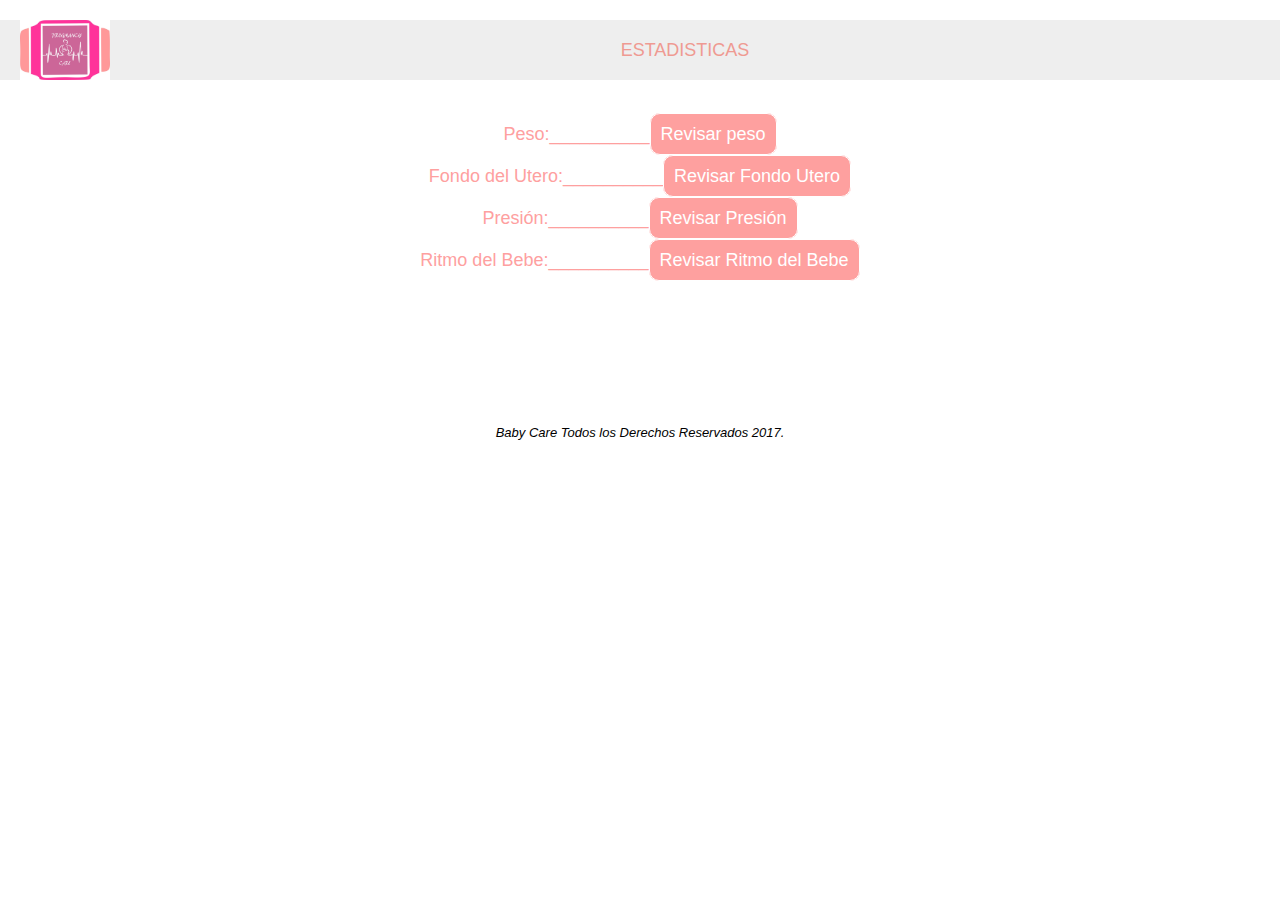
==== html/boton_estadisticas_control.html @ 19290d19 "Add files via upload" ====
<!DOCTYPE html>
<html>
  <head>
    <meta charset="utf-8">
    <meta name="viewport" content="initial-scale=1, maximum-scale=1, user-scalable=no, width=device-width">
    <link rel="stylesheet" type="text/css" href="../css/styleregistro.css" />
  
  <title>Estadisticas</title>
  </head>
  <body>
  
  <div class="header">
  <img id="logo" align="left" src="../img/carelogo.jpg">
  <span> Estadisticas</span>
  </div>
  <br><br>
  <div id="login">
    
    Peso:__________<a href="estadisticas_peso.html"id="button-entrar" class="button">Revisar peso</a><br><br>
    Fondo del Utero:__________<a href="estadisticas_utero.html"id="button-entrar" class="button">Revisar Fondo Utero</a><br><br>
    Presión:__________<a href="estadisticas_presion.html"id="button-entrar" class="button">Revisar Presión</a><br><br>
    Ritmo del Bebe:__________<a href="#"id="button-entrar" class="button">Revisar Ritmo del Bebe</a><br><br>
    
      
  </div>  
  
  
  
  <div class="footer">
      Baby Care Todos los Derechos Reservados 2017.
    </div>
  
  

   
    
  </body>
</html>
---- css/styleregistro.css ----
body {
  margin: 0px;
  padding: 20px 0;
  font-size: 18px;
  font-family: "Helvetica Neue Light", "Helvetica Neue", Helvetica, Arial, "Lucida Grande", sans-serif;
  font-weight: 300;
}

.header {
  padding: 0 20px;
  color: #ef9a92;
  background-color: #EEE;
  text-align: center;
  height: 60px;
  line-height: 60px;
  text-transform: uppercase;
}

.footer {
  padding:5px;
  font-style:italic;
  font-size:small;
  text-align: center;
  margin: 10%
}




.button{
  border: 1px solid;
  color: #FFF;
  padding: 10px;
}

#login{
	padding: 0 5px;
	text-align: center;
	margin: 2px;
	color:#fea09f;;
	
	
	
}

a{
	text-decoration:none;
	font-size: large;
  border-radius: 10px;
  background-color: #fea09f;
  position:center;
}

a#button-entrar{
	padding-top: 10px;
}

p{
	padding-bottom: 5px;
}

input{
    border: 1px solid #999;/* No usar esta línea y dejar box-shadow hace efecto de profundidad*/
    border-radius:10px; /*probar con 10px se hacen ovalados los inputs*/
    box-shadow: 2px 2px 3px 1px rgba(0,0,0,.8);
    font:bold 12px Arial, Helvetica, sans-serif;
    height: 24px;
    line-height: 20px;
    padding:0 2px;
    width: 200px;
	text-align: center;
}

#logo{
	width: 90px;
  height: 60px;
  border: 0px solid;
  margin: 0%;
  
}


.button:active{
    position: relative;
    top: 3px;
}

form{
	
	margin:1px;
	background-position: center;
}
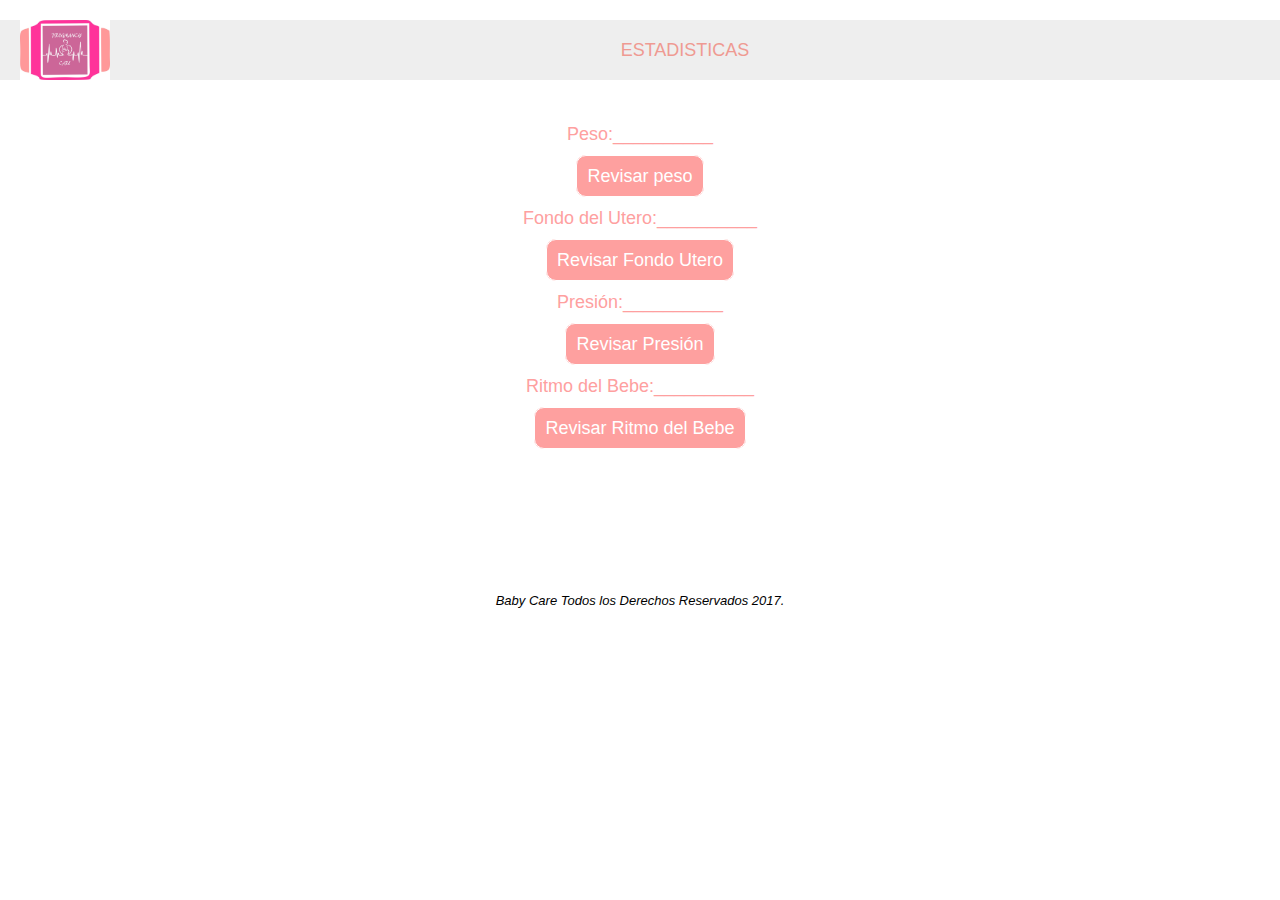
==== commit 1b7fdc93: "Add files via upload" ====
--- a/html/boton_estadisticas_control.html
+++ b/html/boton_estadisticas_control.html
@@ -16,10 +16,14 @@
   <br><br>
   <div id="login">
     
-    Peso:__________<a href="estadisticas_peso.html"id="button-entrar" class="button">Revisar peso</a><br><br>
-    Fondo del Utero:__________<a href="estadisticas_utero.html"id="button-entrar" class="button">Revisar Fondo Utero</a><br><br>
-    Presión:__________<a href="estadisticas_presion.html"id="button-entrar" class="button">Revisar Presión</a><br><br>
-    Ritmo del Bebe:__________<a href="#"id="button-entrar" class="button">Revisar Ritmo del Bebe</a><br><br>
+    Peso:__________<br><br>
+    <a href="estadisticas_peso.html"id="button-entrar" class="button">Revisar peso</a><br><br>
+    Fondo del Utero:__________<br><br>
+    <a href="estadisticas_utero.html"id="button-entrar" class="button">Revisar Fondo Utero</a><br><br>
+    Presión:__________<br><br>
+    <a href="estadisticas_presion.html"id="button-entrar" class="button">Revisar Presión</a><br><br>
+    Ritmo del Bebe:__________<br><br>
+    <a href="#"id="button-entrar" class="button">Revisar Ritmo del Bebe</a><br><br>
     
       
   </div>  
--- a/css/styleregistro.css
+++ b/css/styleregistro.css
@@ -1,92 +1,92 @@
-body {
-  margin: 0px;
-  padding: 20px 0;
-  font-size: 18px;
-  font-family: "Helvetica Neue Light", "Helvetica Neue", Helvetica, Arial, "Lucida Grande", sans-serif;
-  font-weight: 300;
-}
-
-.header {
-  padding: 0 20px;
-  color: #ef9a92;
-  background-color: #EEE;
-  text-align: center;
-  height: 60px;
-  line-height: 60px;
-  text-transform: uppercase;
-}
-
-.footer {
-  padding:5px;
-  font-style:italic;
-  font-size:small;
-  text-align: center;
-  margin: 10%
-}
-
-
-
-
-.button{
-  border: 1px solid;
-  color: #FFF;
-  padding: 10px;
-}
-
-#login{
-	padding: 0 5px;
-	text-align: center;
-	margin: 2px;
-	color:#fea09f;;
-	
-	
-	
-}
-
-a{
-	text-decoration:none;
-	font-size: large;
-  border-radius: 10px;
-  background-color: #fea09f;
-  position:center;
-}
-
-a#button-entrar{
-	padding-top: 10px;
-}
-
-p{
-	padding-bottom: 5px;
-}
-
-input{
-    border: 1px solid #999;/* No usar esta línea y dejar box-shadow hace efecto de profundidad*/
-    border-radius:10px; /*probar con 10px se hacen ovalados los inputs*/
-    box-shadow: 2px 2px 3px 1px rgba(0,0,0,.8);
-    font:bold 12px Arial, Helvetica, sans-serif;
-    height: 24px;
-    line-height: 20px;
-    padding:0 2px;
-    width: 200px;
-	text-align: center;
-}
-
-#logo{
-	width: 90px;
-  height: 60px;
-  border: 0px solid;
-  margin: 0%;
-  
-}
-
-
-.button:active{
-    position: relative;
-    top: 3px;
-}
-
-form{
-	
-	margin:1px;
-	background-position: center;
+body {
+  margin: 0px;
+  padding: 20px 0;
+  font-size: 18px;
+  font-family: "Helvetica Neue Light", "Helvetica Neue", Helvetica, Arial, "Lucida Grande", sans-serif;
+  font-weight: 300;
+}
+
+.header {
+  padding: 0 20px;
+  color: #ef9a92;
+  background-color: #EEE;
+  text-align: center;
+  height: 60px;
+  line-height: 60px;
+  text-transform: uppercase;
+}
+
+.footer {
+  padding:5px;
+  font-style:italic;
+  font-size:small;
+  text-align: center;
+  margin: 10%
+}
+
+
+
+
+.button{
+  border: 1px solid;
+  color: #FFF;
+  padding: 10px;
+}
+
+#login{
+	padding: 0 5px;
+	text-align: center;
+	margin: 2px;
+	color:#fea09f;;
+	
+	
+	
+}
+
+a{
+	text-decoration:none;
+	font-size: large;
+  border-radius: 10px;
+  background-color: #fea09f;
+  position:center;
+}
+
+a#button-entrar{
+	padding-top: 10px;
+}
+
+p{
+	padding-bottom: 5px;
+}
+
+input{
+    border: 1px solid #999;/* No usar esta línea y dejar box-shadow hace efecto de profundidad*/
+    border-radius:10px; /*probar con 10px se hacen ovalados los inputs*/
+    box-shadow: 2px 2px 3px 1px rgba(0,0,0,.8);
+    font:bold 12px Arial, Helvetica, sans-serif;
+    height: 24px;
+    line-height: 20px;
+    padding:0 2px;
+    width: 200px;
+	text-align: center;
+}
+
+#logo{
+	width: 90px;
+  height: 60px;
+  border: 0px solid;
+  margin: 0%;
+  
+}
+
+
+.button:active{
+    position: relative;
+    top: 3px;
+}
+
+form{
+	
+	margin:1px;
+	background-position: center;
 }